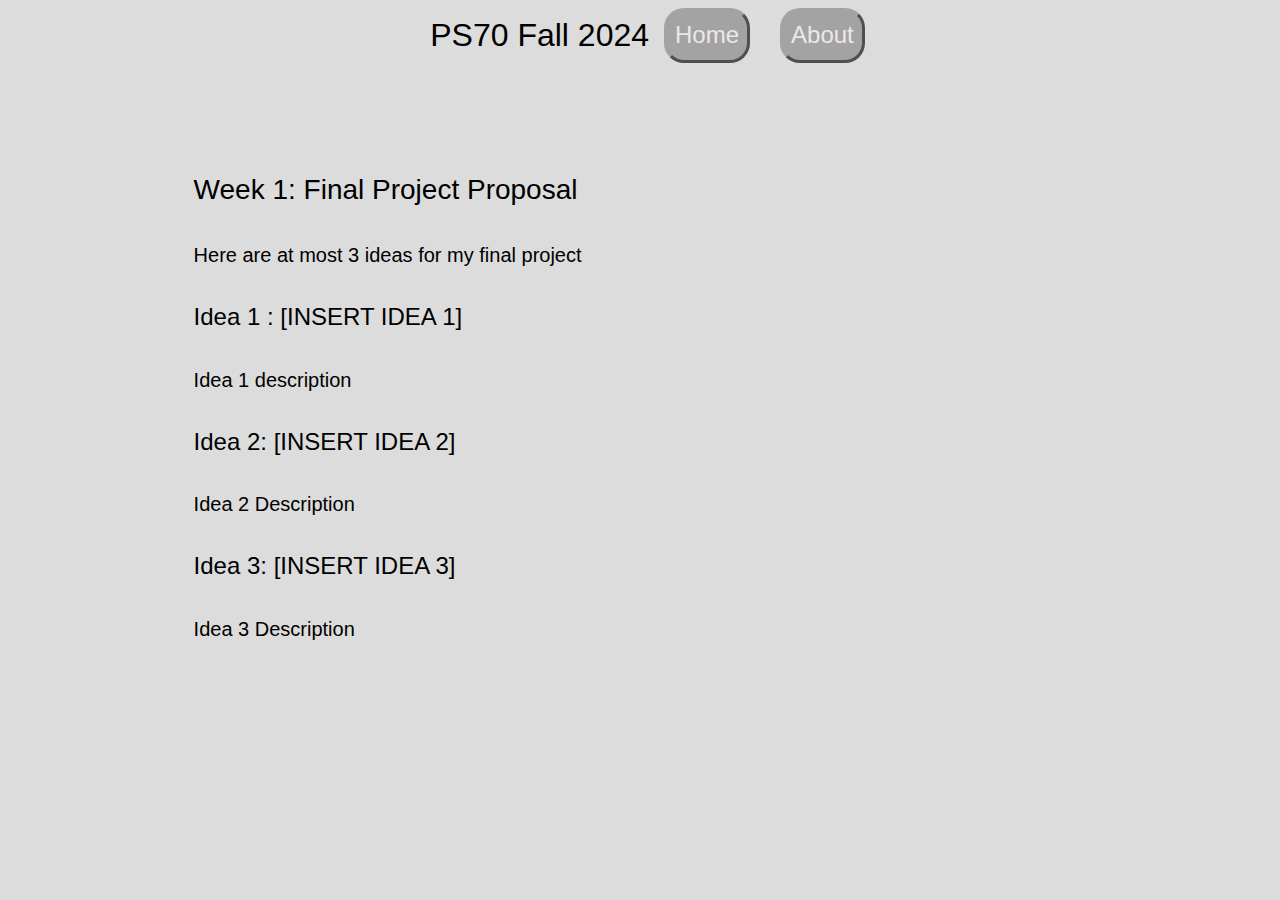
==== 01_intro/index.html @ b0911e73 "Initial commit" ====
<!DOCTYPE html>
<html lang="en">

<title>PS70: Intro to Digital Fabrication </title>
<link href="https://cdn.jsdelivr.net/npm/bootstrap@5.1.1/dist/css/bootstrap.min.css" rel="stylesheet">
<link href="../style.css" rel="stylesheet">


<nav class="navbar navbar-expand-sm navbar-dark" style=" color: #EEE7E8;">
  <div style="align-items: center; justify-content: center;" class="container-fluid">
    <div class="flexrow">
      <h2 class="nav-title">PS70 Fall 2024</h2>
    </div>
    <div class="navbar-nav">
      <h4><a class="nav-link" href="../index.html">Home</a></h4>
      <h4><a class="nav-link" href="../about.html">About</a></h4>
    </div>
  </div>
</nav>

<body>
<xmp style="display:none;">
<div class="textcontainer">
<br></br>

<h3>Week 1: Final Project Proposal</h3>

<p class = "margin"></p>
Here are at most 3 ideas for my final project
<p class = "margin"></p>

<h4>Idea 1 : [INSERT IDEA 1]</h4>
<p class = "margin"></p>

Idea 1 description

<p class = "margin"></p>


<h4>Idea 2: [INSERT IDEA 2]</h4>
<p class = "margin"></p>

Idea 2 Description

<p class = "margin"></p>

<h4>Idea 3: [INSERT IDEA 3]</h4>
<p class = "margin"></p>

Idea 3 Description



</div>
</xmp>
</body>

<script src="../strapdown.js"></script>
<script src="https://cdn.jsdelivr.net/npm/bootstrap@5.0.2/dist/js/bootstrap.bundle.min.js" ></script>

</html>
---- style.css ----
body {
    font: 20px "Gill Sans", Verdana, sans-serif;
    line-height: 1.8;
    color: #000000;
    background-color: #dcdcdc;
    padding-top: 0px !important;
  }

.textcontainer {
  padding: 2% 10%;;
}

p {font-size: 16px;}
.margin {margin-bottom: 30px;}

a {
  color: #000000;
}

.container-fluid {
  padding: 0px;
  /*padding-bottom: 70px;*/
}

nav {
  background-color: #dcdcdc;
  color: #EEE7E8;
  padding: 50px 0px;
}

.navbar-nav {
  display: flex;
  justify-content: flex-start;
  gap: 30px;
}

.nav-title{
  margin-left: 15px;
  margin-right: 15px;
  color: #000000;
}

.nav-link {
  border: 3px outset #a3a3a3;
  border-radius: 20px;
  padding: 10px 30px;
  background-color: #a3a3a3;
  color: #EEE7E8;
  transition: 0.3s;
}

.nav-link:hover {
  border: 3px outset #FFFFFF;
  border-radius: 20px;
  padding: 10px 30px;
  background-color: #a3a3a3;
  transition: 0.3s;
}

#btn {
  border: 3px outset #FFFFFF;
  border-radius: 40px;
  padding: 10px 30px;
  background-color: #a3a3a3;
  color: #000000;
  transition: 0.3s;
}

#btn:hover {
  border: 3px inset #FFFFFF;
  border-radius: 40px;
  padding: 10px 30px;
  background-color: #a3a3a3;
  transition: 0.3s;
}

.row {
  margin: auto auto;
}

.flexrow {
  display: flex;
  justify-content: space-evenly;
}

.center-row {
  display: flex;
  justify-content: center;
}

code {
  background-color: #2d2b33;
  color: #EEE7E8;
  font-family: 'Courier New', Courier, monospace;
}

.caption {
  color: gray;
  font-size: 16px;
  text-align: center;
  font-style: italic;
}

#aboutme {
  padding: 20px;
}
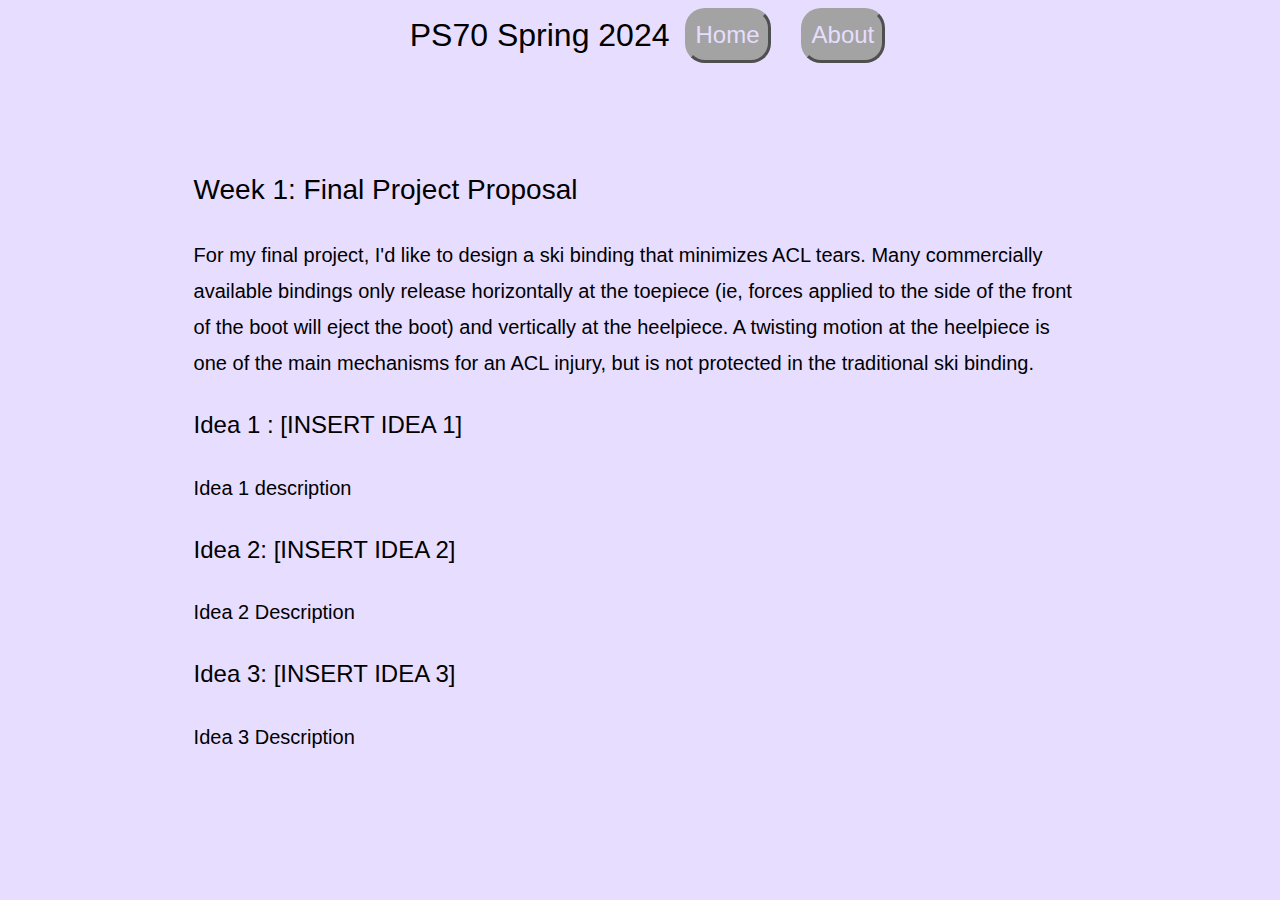
==== commit a8fcc330: "about me" ====
--- a/01_intro/index.html
+++ b/01_intro/index.html
@@ -9,7 +9,7 @@
 <nav class="navbar navbar-expand-sm navbar-dark" style=" color: #EEE7E8;">
   <div style="align-items: center; justify-content: center;" class="container-fluid">
     <div class="flexrow">
-      <h2 class="nav-title">PS70 Fall 2024</h2>
+      <h2 class="nav-title">PS70 Spring 2024</h2>
     </div>
     <div class="navbar-nav">
       <h4><a class="nav-link" href="../index.html">Home</a></h4>
@@ -26,7 +26,7 @@
 <h3>Week 1: Final Project Proposal</h3>
 
 <p class = "margin"></p>
-Here are at most 3 ideas for my final project
+For my final project, I'd like to design a ski binding that minimizes ACL tears. Many commercially available bindings only release horizontally at the toepiece (ie, forces applied to the side of the front of the boot will eject the boot) and vertically at the heelpiece. A twisting motion at the heelpiece is one of the main mechanisms for an ACL injury, but is not protected in the traditional ski binding.
 <p class = "margin"></p>
 
 <h4>Idea 1 : [INSERT IDEA 1]</h4>
--- a/style.css
+++ b/style.css
@@ -2,7 +2,7 @@
     font: 20px "Gill Sans", Verdana, sans-serif;
     line-height: 1.8;
     color: #000000;
-    background-color: #dcdcdc;
+    background-color: #E7DDFF;
     padding-top: 0px !important;
   }
 
@@ -23,8 +23,8 @@
 }
 
 nav {
-  background-color: #dcdcdc;
-  color: #EEE7E8;
+  background-color: #E7DDFF;
+  color: #E7DDFF;
   padding: 50px 0px;
 }
 
@@ -45,7 +45,7 @@
   border-radius: 20px;
   padding: 10px 30px;
   background-color: #a3a3a3;
-  color: #EEE7E8;
+  color: #E7DDFF;
   transition: 0.3s;
 }
 
@@ -90,7 +90,7 @@
 
 code {
   background-color: #2d2b33;
-  color: #EEE7E8;
+  color: #E7DDFF;
   font-family: 'Courier New', Courier, monospace;
 }
 
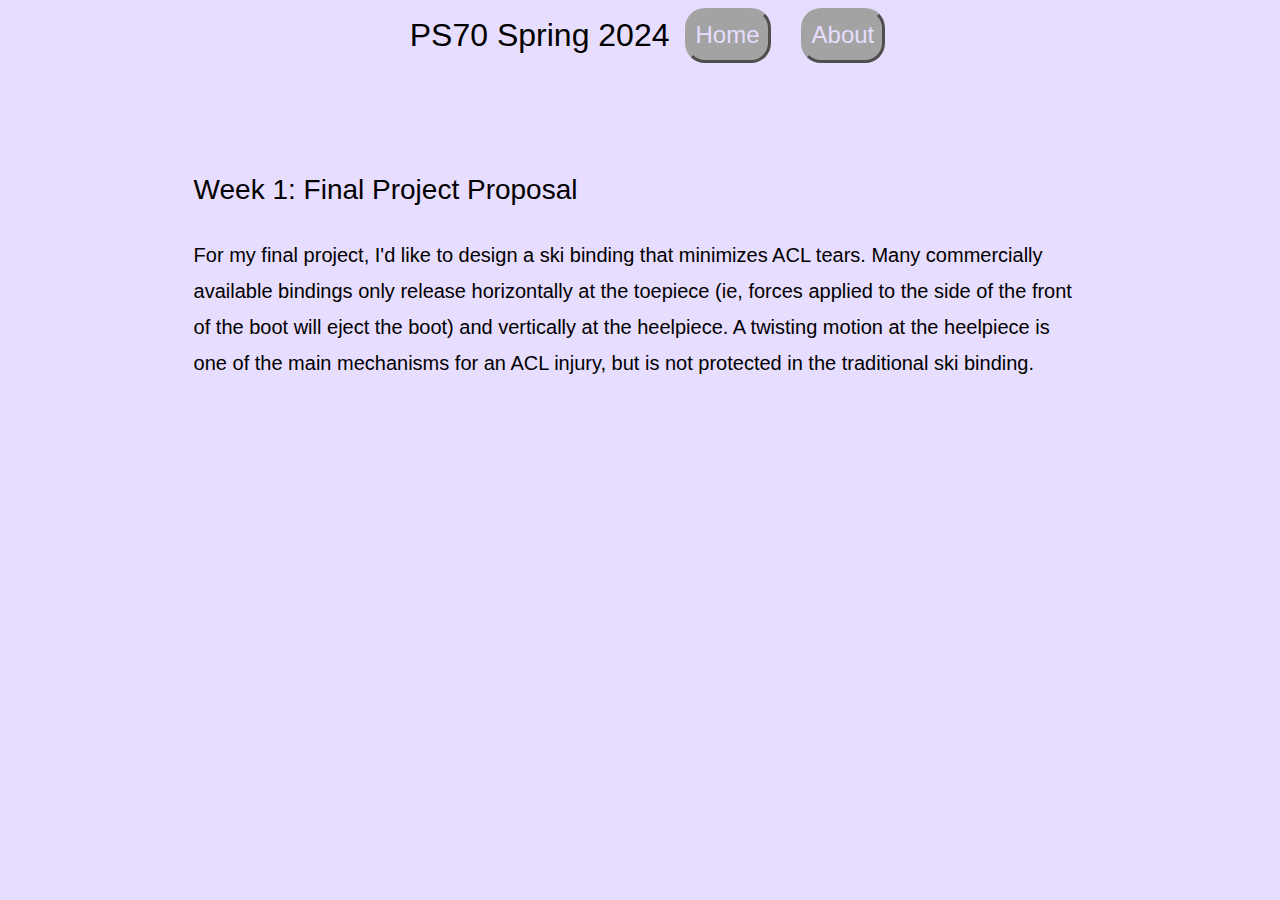
==== commit d2b31f1d: "edit" ====
--- a/01_intro/index.html
+++ b/01_intro/index.html
@@ -29,25 +29,6 @@
 For my final project, I'd like to design a ski binding that minimizes ACL tears. Many commercially available bindings only release horizontally at the toepiece (ie, forces applied to the side of the front of the boot will eject the boot) and vertically at the heelpiece. A twisting motion at the heelpiece is one of the main mechanisms for an ACL injury, but is not protected in the traditional ski binding.
 <p class = "margin"></p>
 
-<h4>Idea 1 : [INSERT IDEA 1]</h4>
-<p class = "margin"></p>
-
-Idea 1 description
-
-<p class = "margin"></p>
-
-
-<h4>Idea 2: [INSERT IDEA 2]</h4>
-<p class = "margin"></p>
-
-Idea 2 Description
-
-<p class = "margin"></p>
-
-<h4>Idea 3: [INSERT IDEA 3]</h4>
-<p class = "margin"></p>
-
-Idea 3 Description
 
 
 
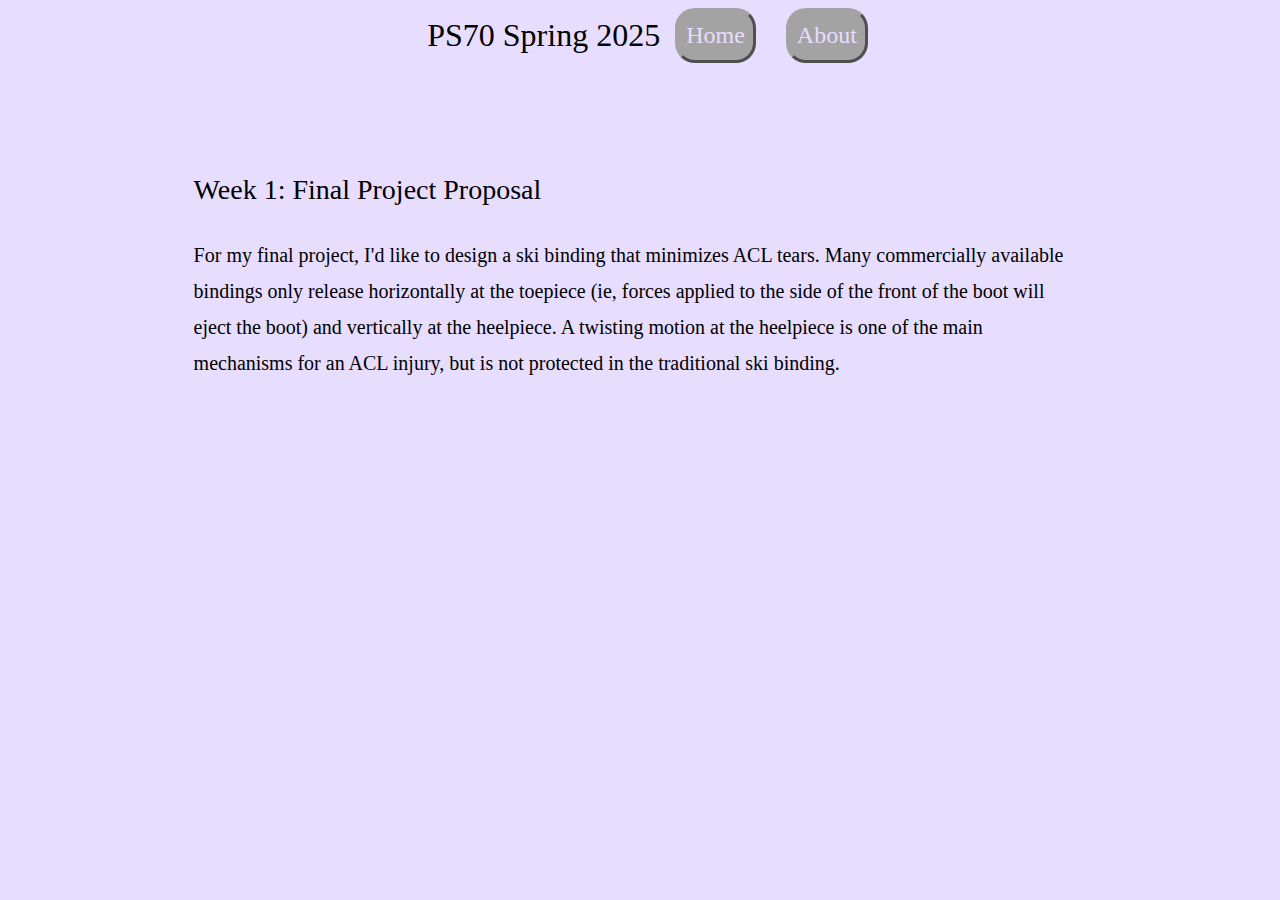
==== commit 52671edb: "colors" ====
--- a/01_intro/index.html
+++ b/01_intro/index.html
@@ -6,10 +6,10 @@
 <link href="../style.css" rel="stylesheet">
 
 
-<nav class="navbar navbar-expand-sm navbar-dark" style=" color: #EEE7E8;">
+<nav class="navbar navbar-expand-sm navbar-dark" style=" color: var(--pearl);">
   <div style="align-items: center; justify-content: center;" class="container-fluid">
     <div class="flexrow">
-      <h2 class="nav-title">PS70 Spring 2024</h2>
+      <h2 class="nav-title">PS70 Spring 2025</h2>
     </div>
     <div class="navbar-nav">
       <h4><a class="nav-link" href="../index.html">Home</a></h4>
@@ -27,6 +27,9 @@
 
 <p class = "margin"></p>
 For my final project, I'd like to design a ski binding that minimizes ACL tears. Many commercially available bindings only release horizontally at the toepiece (ie, forces applied to the side of the front of the boot will eject the boot) and vertically at the heelpiece. A twisting motion at the heelpiece is one of the main mechanisms for an ACL injury, but is not protected in the traditional ski binding.
+
+
+
 <p class = "margin"></p>
 
 
--- a/style.css
+++ b/style.css
@@ -1,5 +1,5 @@
 body {
-    font: 20px "Gill Sans", Verdana, sans-serif;
+    font: 20px "Times New Roman", serif;
     line-height: 1.8;
     color: #000000;
     background-color: #E7DDFF;
@@ -91,7 +91,7 @@
 code {
   background-color: #2d2b33;
   color: #E7DDFF;
-  font-family: 'Courier New', Courier, monospace;
+  font-family: 'Times New Roman', Serif, monospace;
 }
 
 .caption {
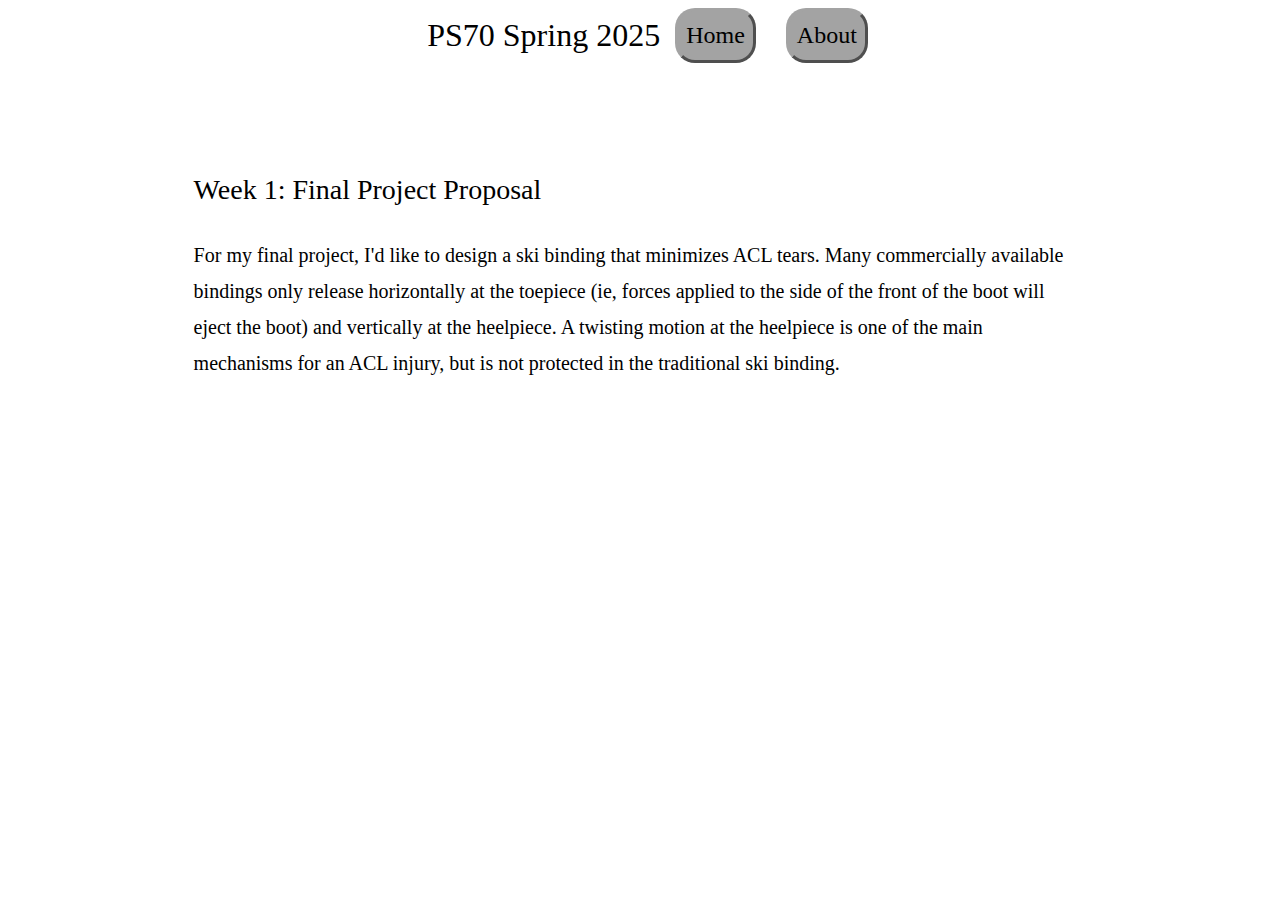
==== commit 924224c1: "color" ====
--- a/01_intro/index.html
+++ b/01_intro/index.html
@@ -6,7 +6,7 @@
 <link href="../style.css" rel="stylesheet">
 
 
-<nav class="navbar navbar-expand-sm navbar-dark" style=" color: var(--pearl);">
+<nav class="navbar navbar-expand-sm navbar-dark" style=" color: var(--deep-teal);">
   <div style="align-items: center; justify-content: center;" class="container-fluid">
     <div class="flexrow">
       <h2 class="nav-title">PS70 Spring 2025</h2>
--- a/style.css
+++ b/style.css
@@ -1,8 +1,17 @@
+: root {
+
+  --royal-purple: #7851A9;
+  --silver: #C0C0C0;
+  --deep-teal: #008080;
+  --pearl: #F5F5F5;
+}
+
 body {
+    
     font: 20px "Times New Roman", serif;
     line-height: 1.8;
-    color: #000000;
-    background-color: #E7DDFF;
+    color: var(--royal-purple);
+    background-color: var(--pearl);
     padding-top: 0px !important;
   }
 
@@ -23,8 +32,8 @@
 }
 
 nav {
-  background-color: #E7DDFF;
-  color: #E7DDFF;
+  background-color: var(--pearl);
+  color: var(--royal-purple);
   padding: 50px 0px;
 }
 
@@ -37,7 +46,7 @@
 .nav-title{
   margin-left: 15px;
   margin-right: 15px;
-  color: #000000;
+  color: var(--royal-purple);
 }
 
 .nav-link {
@@ -45,7 +54,7 @@
   border-radius: 20px;
   padding: 10px 30px;
   background-color: #a3a3a3;
-  color: #E7DDFF;
+  color: var(--royal-purple);
   transition: 0.3s;
 }
 
@@ -61,8 +70,8 @@
   border: 3px outset #FFFFFF;
   border-radius: 40px;
   padding: 10px 30px;
-  background-color: #a3a3a3;
-  color: #000000;
+  background-color: var(--royal-purple);
+  color: var(--pearl);
   transition: 0.3s;
 }
 
@@ -70,7 +79,7 @@
   border: 3px inset #FFFFFF;
   border-radius: 40px;
   padding: 10px 30px;
-  background-color: #a3a3a3;
+  background-color: var(--deep-teal);
   transition: 0.3s;
 }
 
@@ -89,13 +98,13 @@
 }
 
 code {
-  background-color: #2d2b33;
-  color: #E7DDFF;
+  background-color: var(--silver);
+  color: var(--deep-teal);
   font-family: 'Times New Roman', Serif, monospace;
 }
 
 .caption {
-  color: gray;
+  color: var(--silver);
   font-size: 16px;
   text-align: center;
   font-style: italic;
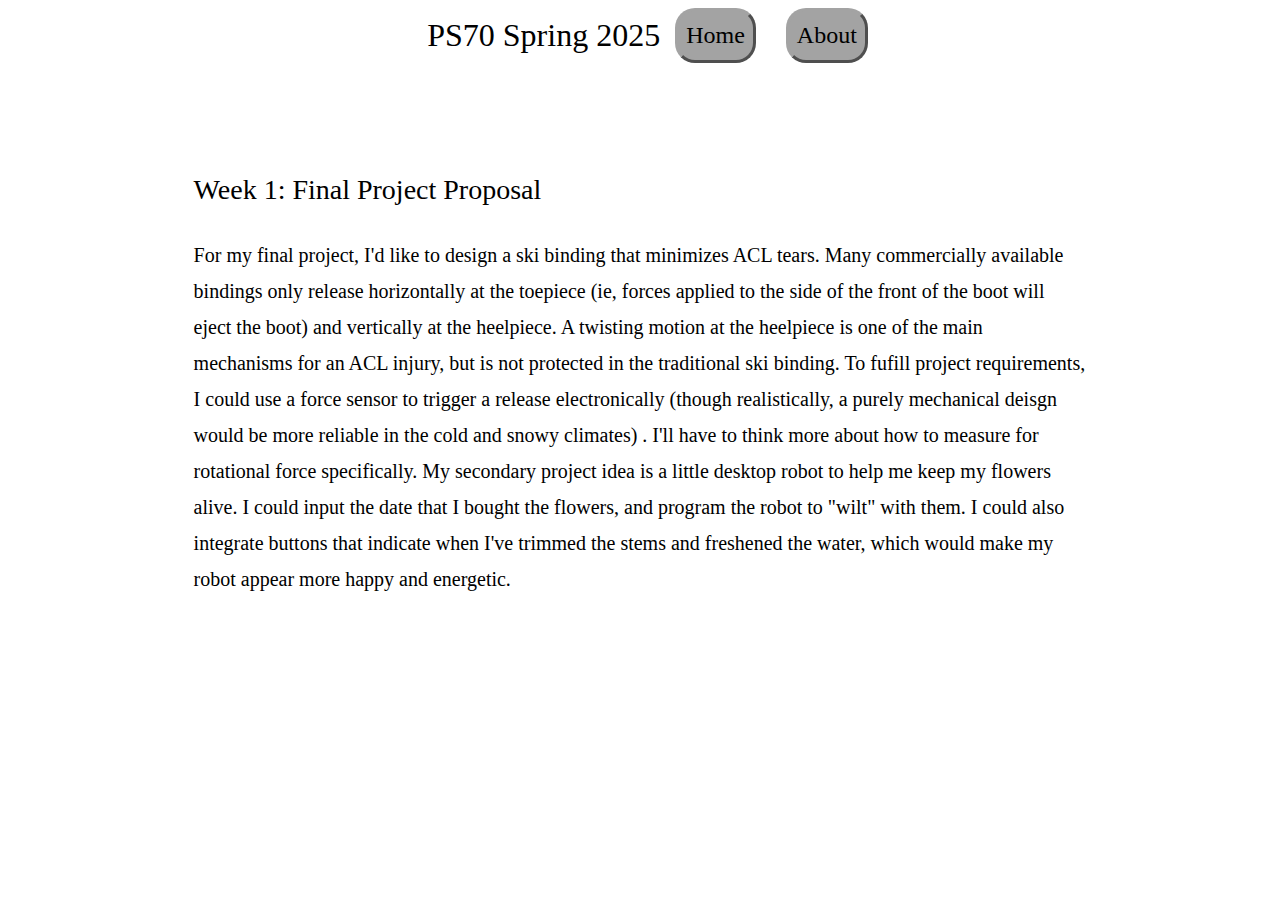
==== commit 6864bfc9: "trying new bootstrap template" ====
--- a/01_intro/index.html
+++ b/01_intro/index.html
@@ -28,7 +28,9 @@
 <p class = "margin"></p>
 For my final project, I'd like to design a ski binding that minimizes ACL tears. Many commercially available bindings only release horizontally at the toepiece (ie, forces applied to the side of the front of the boot will eject the boot) and vertically at the heelpiece. A twisting motion at the heelpiece is one of the main mechanisms for an ACL injury, but is not protected in the traditional ski binding.
 
+To fufill project requirements, I could use a force sensor to trigger a release electronically (though realistically, a purely mechanical deisgn would be more reliable in the cold and snowy climates) . I'll have to think more about how to measure for rotational force specifically. 
 
+My secondary project idea is a little desktop robot to help me keep my flowers alive. I could input the date that I bought the flowers, and program the robot to "wilt" with them. I could also integrate buttons that indicate when I've trimmed the stems and freshened the water, which would make my robot appear more happy and energetic. 
 
 <p class = "margin"></p>
 
--- a/style.css
+++ b/style.css
@@ -23,7 +23,8 @@
 .margin {margin-bottom: 30px;}
 
 a {
-  color: #000000;
+  color: var(--deep-teal); /*was black*/
+
 }
 
 .container-fluid {
@@ -70,8 +71,8 @@
   border: 3px outset #FFFFFF;
   border-radius: 40px;
   padding: 10px 30px;
-  background-color: var(--royal-purple);
-  color: var(--pearl);
+  background-color: var(--deep-teal);
+  color: var(--silver);
   transition: 0.3s;
 }
 
@@ -79,7 +80,7 @@
   border: 3px inset #FFFFFF;
   border-radius: 40px;
   padding: 10px 30px;
-  background-color: var(--deep-teal);
+  background-color: var(--pearl);
   transition: 0.3s;
 }
 
@@ -99,7 +100,7 @@
 
 code {
   background-color: var(--silver);
-  color: var(--deep-teal);
+  color: var(--royal-purple);
   font-family: 'Times New Roman', Serif, monospace;
 }
 
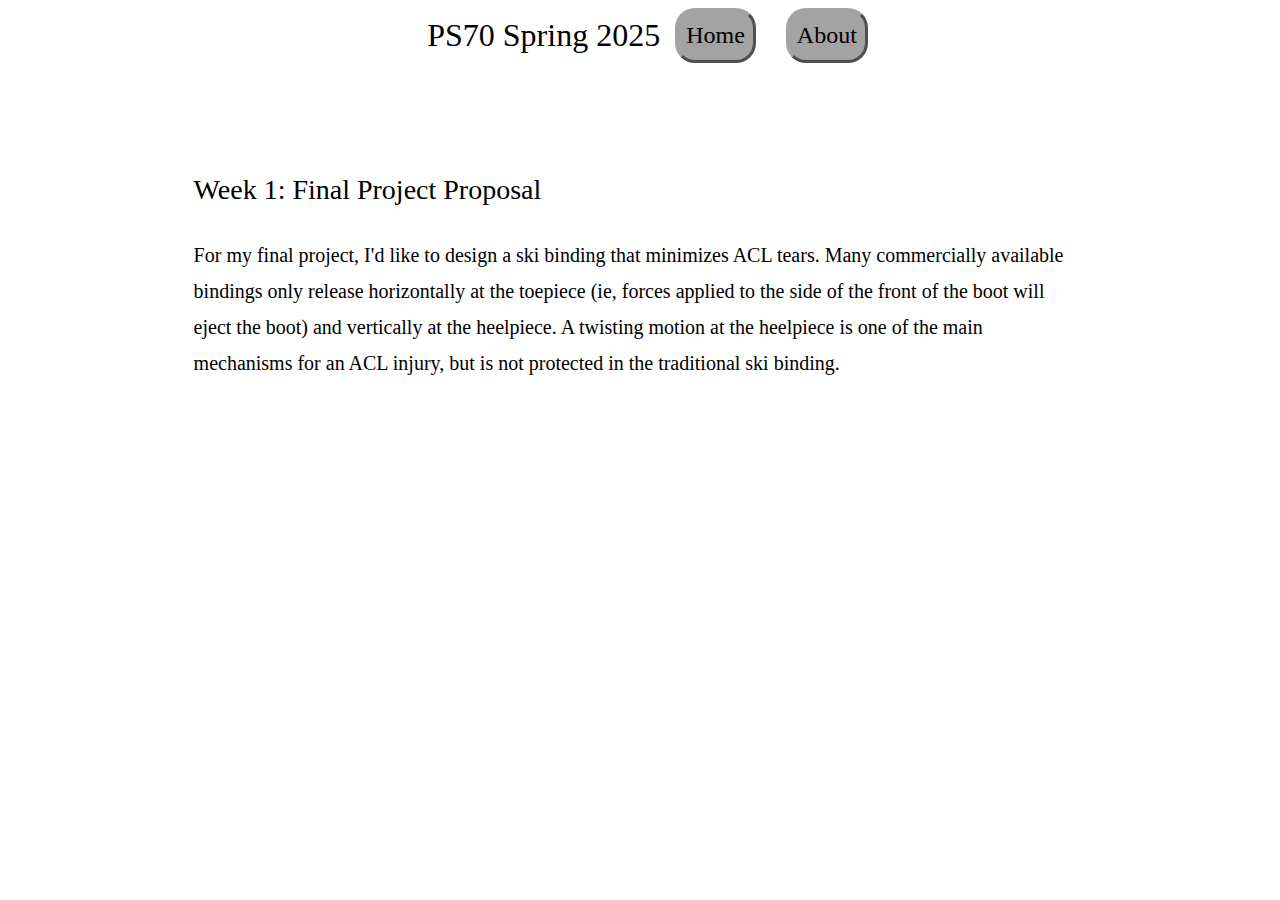
==== commit 134962a3: "Revert "trying new bootstrap template"" ====
--- a/01_intro/index.html
+++ b/01_intro/index.html
@@ -28,9 +28,7 @@
 <p class = "margin"></p>
 For my final project, I'd like to design a ski binding that minimizes ACL tears. Many commercially available bindings only release horizontally at the toepiece (ie, forces applied to the side of the front of the boot will eject the boot) and vertically at the heelpiece. A twisting motion at the heelpiece is one of the main mechanisms for an ACL injury, but is not protected in the traditional ski binding.
 
-To fufill project requirements, I could use a force sensor to trigger a release electronically (though realistically, a purely mechanical deisgn would be more reliable in the cold and snowy climates) . I'll have to think more about how to measure for rotational force specifically. 
 
-My secondary project idea is a little desktop robot to help me keep my flowers alive. I could input the date that I bought the flowers, and program the robot to "wilt" with them. I could also integrate buttons that indicate when I've trimmed the stems and freshened the water, which would make my robot appear more happy and energetic. 
 
 <p class = "margin"></p>
 
